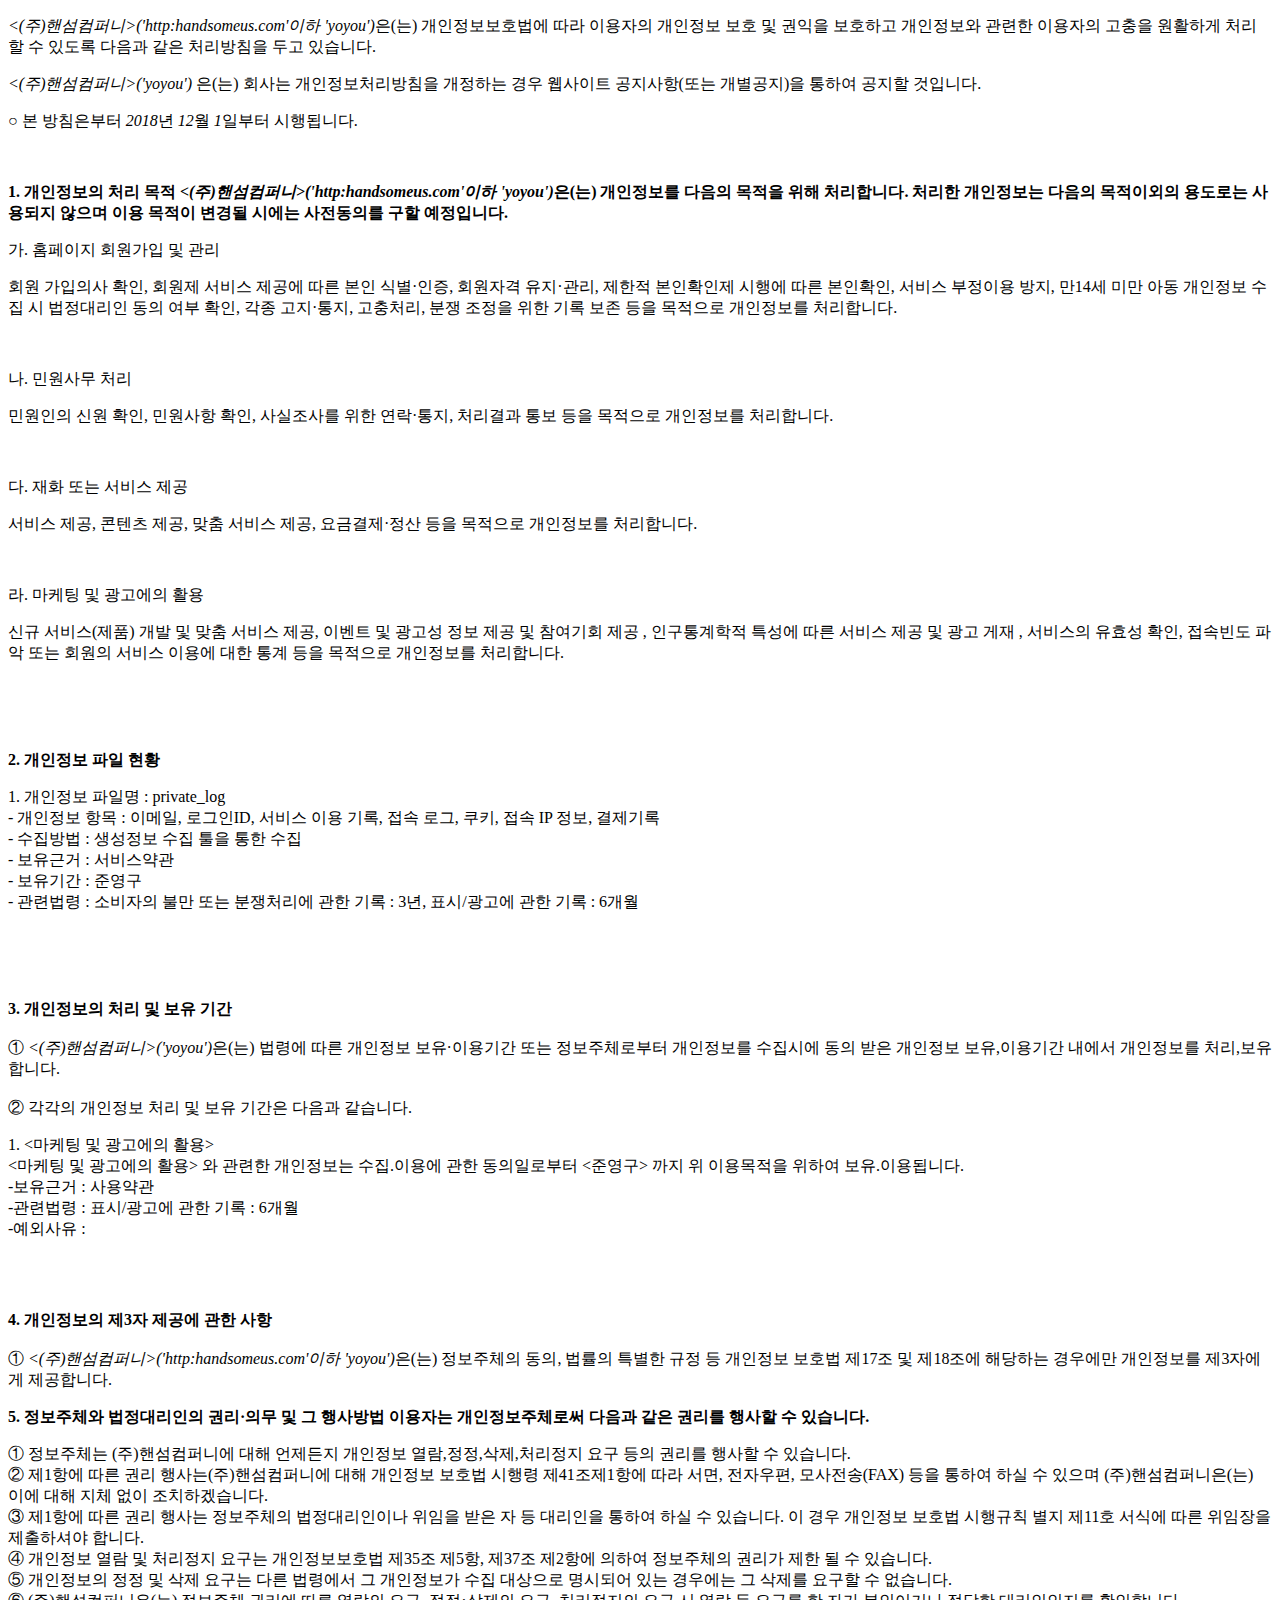
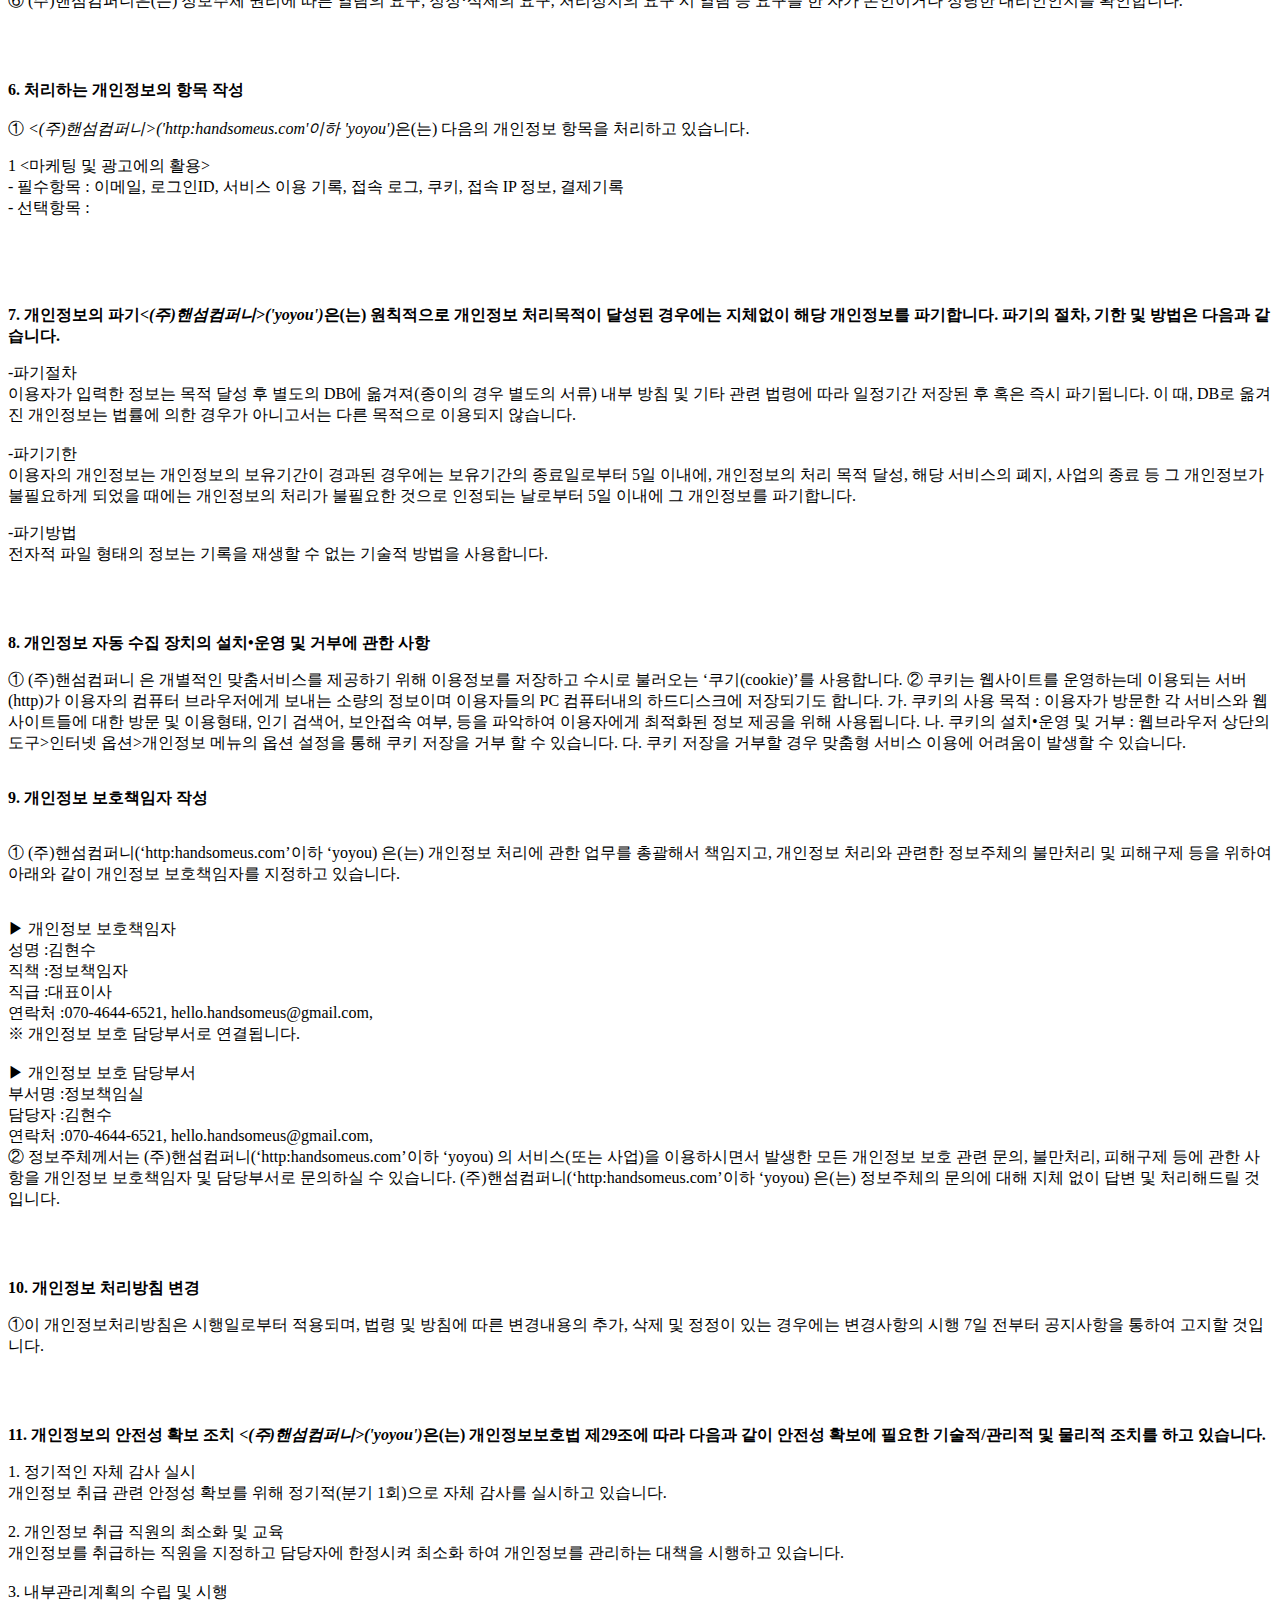
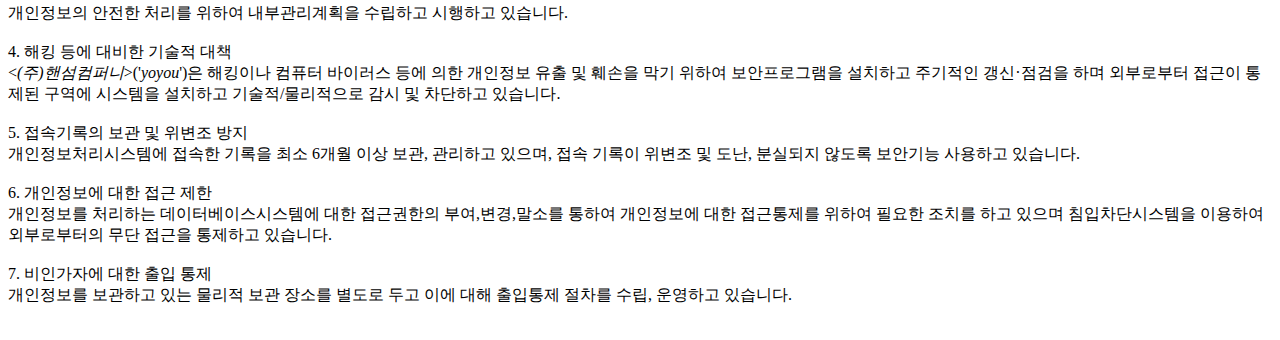
==== yoyou/private_policy.html @ 91006073 "yoyou private_policy" ====
<!DOCTYPE html PUBLIC "-//W3C//DTD XHTML 1.0 Transitional//EN" "http://www.w3.org/TR/xhtml1/DTD/xhtml1-transitional.dtd">
<html xmlns="http://www.w3.org/1999/xhtml" xml:lang="ko" lang="ko">
   <head>
      <meta http-equiv="Content-Type" content="text/html; charset=UTF-8">
      <title>개인정보처리방침  - 170</title>
   </head>
   <body>
      <p>
      <p class="ls2 lh6 bs5 ts4"><em class="emphasis"><(주)핸섬컴퍼니>('http:handsomeus.com'이하  'yoyou')</em>은(는) 개인정보보호법에 따라 이용자의 개인정보 보호 및 권익을 보호하고 개인정보와 관련한 이용자의 고충을 원활하게 처리할 수 있도록 다음과 같은 처리방침을 두고 있습니다.</p>
      <p class="ls2 lh6 bs5 ts4"><em class="emphasis"><(주)핸섬컴퍼니>('yoyou')</em> 은(는) 회사는 개인정보처리방침을 개정하는 경우 웹사이트 공지사항(또는 개별공지)을 통하여 공지할 것입니다.</p>
      <p class="ls2">○ 본 방침은부터 <em class="emphasis">2018</em>년 <em class="emphasis">12</em>월 <em class="emphasis">1</em>일부터 시행됩니다.</p>
      </br>
      <p class='lh6 bs4'><strong>1. 개인정보의 처리 목적 <em class="emphasis"><(주)핸섬컴퍼니>('http:handsomeus.com'이하  'yoyou')</em>은(는) 개인정보를 다음의 목적을 위해 처리합니다. 처리한 개인정보는 다음의 목적이외의 용도로는 사용되지 않으며 이용 목적이 변경될 시에는 사전동의를 구할 예정입니다.</strong></p>
      <p class="ls2">가. 홈페이지 회원가입 및 관리</p>
      <p class="ls2">회원 가입의사 확인, 회원제 서비스 제공에 따른 본인 식별·인증, 회원자격 유지·관리, 제한적 본인확인제 시행에 따른 본인확인, 서비스 부정이용 방지, 만14세 미만 아동 개인정보 수집 시 법정대리인 동의 여부 확인, 각종 고지·통지, 고충처리, 분쟁 조정을 위한 기록 보존 등을 목적으로 개인정보를 처리합니다.</p>
      </br>
      <p class="ls2">나. 민원사무 처리</p>
      <p class="ls2">민원인의 신원 확인, 민원사항 확인, 사실조사를 위한 연락·통지, 처리결과 통보 등을 목적으로 개인정보를 처리합니다.</p>
      </br>
      <p class="ls2">다. 재화 또는 서비스 제공</p>
      <p class="ls2">서비스 제공, 콘텐츠 제공, 맞춤 서비스 제공, 요금결제·정산 등을 목적으로 개인정보를 처리합니다.</p>
      </br>
      <p class="ls2">라. 마케팅 및 광고에의 활용</p>
      <p class="ls2">신규 서비스(제품) 개발 및 맞춤 서비스 제공, 이벤트 및 광고성 정보 제공 및 참여기회 제공 , 인구통계학적 특성에 따른 서비스 제공 및 광고 게재 , 서비스의 유효성 확인, 접속빈도 파악 또는 회원의 서비스 이용에 대한 통계 등을 목적으로 개인정보를 처리합니다.</p>
      </br></br></br>
      <p class='lh6 bs4'><strong>2. 개인정보 파일 현황</br></strong></p>
      <p class='ls2'>1. 개인정보 파일명 : private_log</br> - 개인정보 항목 : 이메일, 로그인ID, 서비스 이용 기록, 접속 로그, 쿠키, 접속 IP 정보, 결제기록</br> - 수집방법 : 생성정보 수집 툴을 통한 수집</br> - 보유근거 : 서비스약관</br>  - 보유기간 : 준영구</br>  - 관련법령 : 소비자의 불만 또는 분쟁처리에 관한 기록 : 3년, 표시/광고에 관한 기록 : 6개월</p>
      </br></br></br>
      <p class='lh6 bs4'><strong>3. 개인정보의 처리 및 보유 기간</strong></br></br>① <em class="emphasis"><(주)핸섬컴퍼니>('yoyou')</em>은(는) 법령에 따른 개인정보 보유·이용기간 또는 정보주체로부터 개인정보를 수집시에 동의 받은 개인정보 보유,이용기간 내에서 개인정보를 처리,보유합니다.</br></br>② 각각의 개인정보 처리 및 보유 기간은 다음과 같습니다.</p>
      1.
      <마케팅 및 광고에의 활용>
      </br>
      <마케팅 및 광고에의 활용>
      와 관련한 개인정보는 수집.이용에 관한 동의일로부터
      <준영구>
      까지 위 이용목적을 위하여 보유.이용됩니다.</br>-보유근거 : 사용약관</br>-관련법령 : 표시/광고에 관한 기록 : 6개월</br>-예외사유 : </br></br></br></br>
      <p class='lh6 bs4'><strong>4. 개인정보의 제3자 제공에 관한 사항</strong></br></br> ① <em class="emphasis"><(주)핸섬컴퍼니>('http:handsomeus.com'이하 'yoyou')</em>은(는) 정보주체의 동의, 법률의 특별한 규정 등 개인정보 보호법 제17조 및 제18조에 해당하는 경우에만 개인정보를 제3자에게 제공합니다.</p>
      <p class="lh6 bs4"><strong>5. 정보주체와 법정대리인의 권리·의무 및 그 행사방법 이용자는 개인정보주체로써 다음과 같은 권리를 행사할 수 있습니다.</strong></p>
      <p class="ls2">① 정보주체는 (주)핸섬컴퍼니에 대해 언제든지 개인정보 열람,정정,삭제,처리정지 요구 등의 권리를 행사할 수 있습니다.</br>② 제1항에 따른 권리 행사는(주)핸섬컴퍼니에 대해 개인정보 보호법 시행령 제41조제1항에 따라 서면, 전자우편, 모사전송(FAX) 등을 통하여 하실 수 있으며 (주)핸섬컴퍼니은(는) 이에 대해 지체 없이 조치하겠습니다.</br>③ 제1항에 따른 권리 행사는 정보주체의 법정대리인이나 위임을 받은 자 등 대리인을 통하여 하실 수 있습니다. 이 경우 개인정보 보호법 시행규칙 별지 제11호 서식에 따른 위임장을 제출하셔야 합니다.</br>④ 개인정보 열람 및 처리정지 요구는 개인정보보호법 제35조 제5항, 제37조 제2항에 의하여 정보주체의 권리가 제한 될 수 있습니다.</br>⑤ 개인정보의 정정 및 삭제 요구는 다른 법령에서 그 개인정보가 수집 대상으로 명시되어 있는 경우에는 그 삭제를 요구할 수 없습니다.</br>⑥ (주)핸섬컴퍼니은(는) 정보주체 권리에 따른 열람의 요구, 정정·삭제의 요구, 처리정지의 요구 시 열람 등 요구를 한 자가 본인이거나 정당한 대리인인지를 확인합니다.</p>
      </br></br>
      <p class='lh6 bs4'><strong>6. 처리하는 개인정보의 항목 작성 </strong></br></br> ① <em class="emphasis"><(주)핸섬컴퍼니>('http:handsomeus.com'이하  'yoyou')</em>은(는) 다음의 개인정보 항목을 처리하고 있습니다.</p>
      <p class='ls2'>
         1
         <마케팅 및 광고에의 활용>
         </br>- 필수항목 : 이메일, 로그인ID, 서비스 이용 기록, 접속 로그, 쿠키, 접속 IP 정보, 결제기록</br>- 선택항목 : 
      </p>
      </br></br></br>
      <p class='lh6 bs4'><strong>7. 개인정보의 파기<em class="emphasis"><(주)핸섬컴퍼니>('yoyou')</em>은(는) 원칙적으로 개인정보 처리목적이 달성된 경우에는 지체없이 해당 개인정보를 파기합니다. 파기의 절차, 기한 및 방법은 다음과 같습니다.</strong></p>
      <p class='ls2'>-파기절차</br>이용자가 입력한 정보는 목적 달성 후 별도의 DB에 옮겨져(종이의 경우 별도의 서류) 내부 방침 및 기타 관련 법령에 따라 일정기간 저장된 후 혹은 즉시 파기됩니다. 이 때, DB로 옮겨진 개인정보는 법률에 의한 경우가 아니고서는 다른 목적으로 이용되지 않습니다.</br></br>-파기기한</br>이용자의 개인정보는 개인정보의 보유기간이 경과된 경우에는 보유기간의 종료일로부터 5일 이내에, 개인정보의 처리 목적 달성, 해당 서비스의 폐지, 사업의 종료 등 그 개인정보가 불필요하게 되었을 때에는 개인정보의 처리가 불필요한 것으로 인정되는 날로부터 5일 이내에 그 개인정보를 파기합니다.</p>
      <p class='ls2'>-파기방법</br>전자적 파일 형태의 정보는 기록을 재생할 수 없는 기술적 방법을 사용합니다.</p>
      </br></br>
      <p class="lh6 bs4"><strong>8. 개인정보 자동 수집 장치의 설치•운영 및 거부에 관한 사항</strong></p>
      <p class="ls2">① (주)핸섬컴퍼니 은 개별적인 맞춤서비스를 제공하기 위해 이용정보를 저장하고 수시로 불러오는 ‘쿠기(cookie)’를 사용합니다.
         ② 쿠키는 웹사이트를 운영하는데 이용되는 서버(http)가 이용자의 컴퓨터 브라우저에게 보내는 소량의 정보이며 이용자들의 PC 컴퓨터내의 하드디스크에 저장되기도 합니다.
         가. 쿠키의 사용 목적 : 이용자가 방문한 각 서비스와 웹 사이트들에 대한 방문 및 이용형태, 인기 검색어, 보안접속 여부, 등을 파악하여 이용자에게 최적화된 정보 제공을 위해 사용됩니다.
         나. 쿠키의 설치•운영 및 거부 : 웹브라우저 상단의 도구>인터넷 옵션>개인정보 메뉴의 옵션 설정을 통해 쿠키 저장을 거부 할 수 있습니다.
         다. 쿠키 저장을 거부할 경우 맞춤형 서비스 이용에 어려움이 발생할 수 있습니다.</br></br>
      <p class='lh6 bs4'><strong>9. 개인정보 보호책임자 작성 </strong></p>
      <br/> ①  (주)핸섬컴퍼니(‘http:handsomeus.com’이하 ‘yoyou) 은(는) 개인정보 처리에 관한 업무를 총괄해서 책임지고, 개인정보 처리와 관련한 정보주체의 불만처리 및 피해구제 등을 위하여 아래와 같이 개인정보 보호책임자를 지정하고 있습니다.
      <p class='ls2'><br/>▶ 개인정보 보호책임자 <br/>성명 :김현수<br/>직책 :정보책임자<br/>직급 :대표이사<br/>연락처 :070-4644-6521, hello.handsomeus@gmail.com, <br/>※ 개인정보 보호 담당부서로 연결됩니다.<br/> <br/>▶ 개인정보 보호 담당부서<br/>부서명 :정보책임실<br/>담당자 :김현수<br/>연락처 :070-4644-6521, hello.handsomeus@gmail.com, <br/>② 정보주체께서는 (주)핸섬컴퍼니(‘http:handsomeus.com’이하 ‘yoyou) 의 서비스(또는 사업)을 이용하시면서 발생한 모든 개인정보 보호 관련 문의, 불만처리, 피해구제 등에 관한 사항을 개인정보 보호책임자 및 담당부서로 문의하실 수 있습니다. (주)핸섬컴퍼니(‘http:handsomeus.com’이하 ‘yoyou) 은(는) 정보주체의 문의에 대해 지체 없이 답변 및 처리해드릴 것입니다.</p>
      </br></br>
      <p class='lh6 bs4'><strong>10. 개인정보 처리방침 변경 </strong></p>
      <p>①이 개인정보처리방침은 시행일로부터 적용되며, 법령 및 방침에 따른 변경내용의 추가, 삭제 및 정정이 있는 경우에는 변경사항의 시행 7일 전부터 공지사항을 통하여 고지할 것입니다.</p>
      </br></br>
      <p class='lh6 bs4'><strong>11. 개인정보의 안전성 확보 조치 <em class="emphasis"><(주)핸섬컴퍼니>('yoyou')</em>은(는) 개인정보보호법 제29조에 따라 다음과 같이 안전성 확보에 필요한 기술적/관리적 및 물리적 조치를 하고 있습니다.</strong></p>
      <p class='ls2'>1. 정기적인 자체 감사 실시</br> 개인정보 취급 관련 안정성 확보를 위해 정기적(분기 1회)으로 자체 감사를 실시하고 있습니다.</br></br>2. 개인정보 취급 직원의 최소화 및 교육</br> 개인정보를 취급하는 직원을 지정하고 담당자에 한정시켜 최소화 하여 개인정보를 관리하는 대책을 시행하고 있습니다.</br></br>3. 내부관리계획의 수립 및 시행</br> 개인정보의 안전한 처리를 위하여 내부관리계획을 수립하고 시행하고 있습니다.</br></br>4. 해킹 등에 대비한 기술적 대책</br> <<em class="emphasis">(주)핸섬컴퍼니</em>>('<em class="emphasis">yoyou</em>')은 해킹이나 컴퓨터 바이러스 등에 의한 개인정보 유출 및 훼손을 막기 위하여 보안프로그램을 설치하고 주기적인 갱신·점검을 하며 외부로부터 접근이 통제된 구역에 시스템을 설치하고 기술적/물리적으로 감시 및 차단하고 있습니다.</br></br>5. 접속기록의 보관 및 위변조 방지</br> 개인정보처리시스템에 접속한 기록을 최소 6개월 이상 보관, 관리하고 있으며, 접속 기록이 위변조 및 도난, 분실되지 않도록 보안기능 사용하고 있습니다.</br></br>6. 개인정보에 대한 접근 제한</br> 개인정보를 처리하는 데이터베이스시스템에 대한 접근권한의 부여,변경,말소를 통하여 개인정보에 대한 접근통제를 위하여 필요한 조치를 하고 있으며 침입차단시스템을 이용하여 외부로부터의 무단 접근을 통제하고 있습니다.</br></br>7. 비인가자에 대한 출입 통제</br> 개인정보를 보관하고 있는 물리적 보관 장소를 별도로 두고 이에 대해 출입통제 절차를 수립, 운영하고 있습니다.</br></br></p>
      </p>
   </body>
</html>
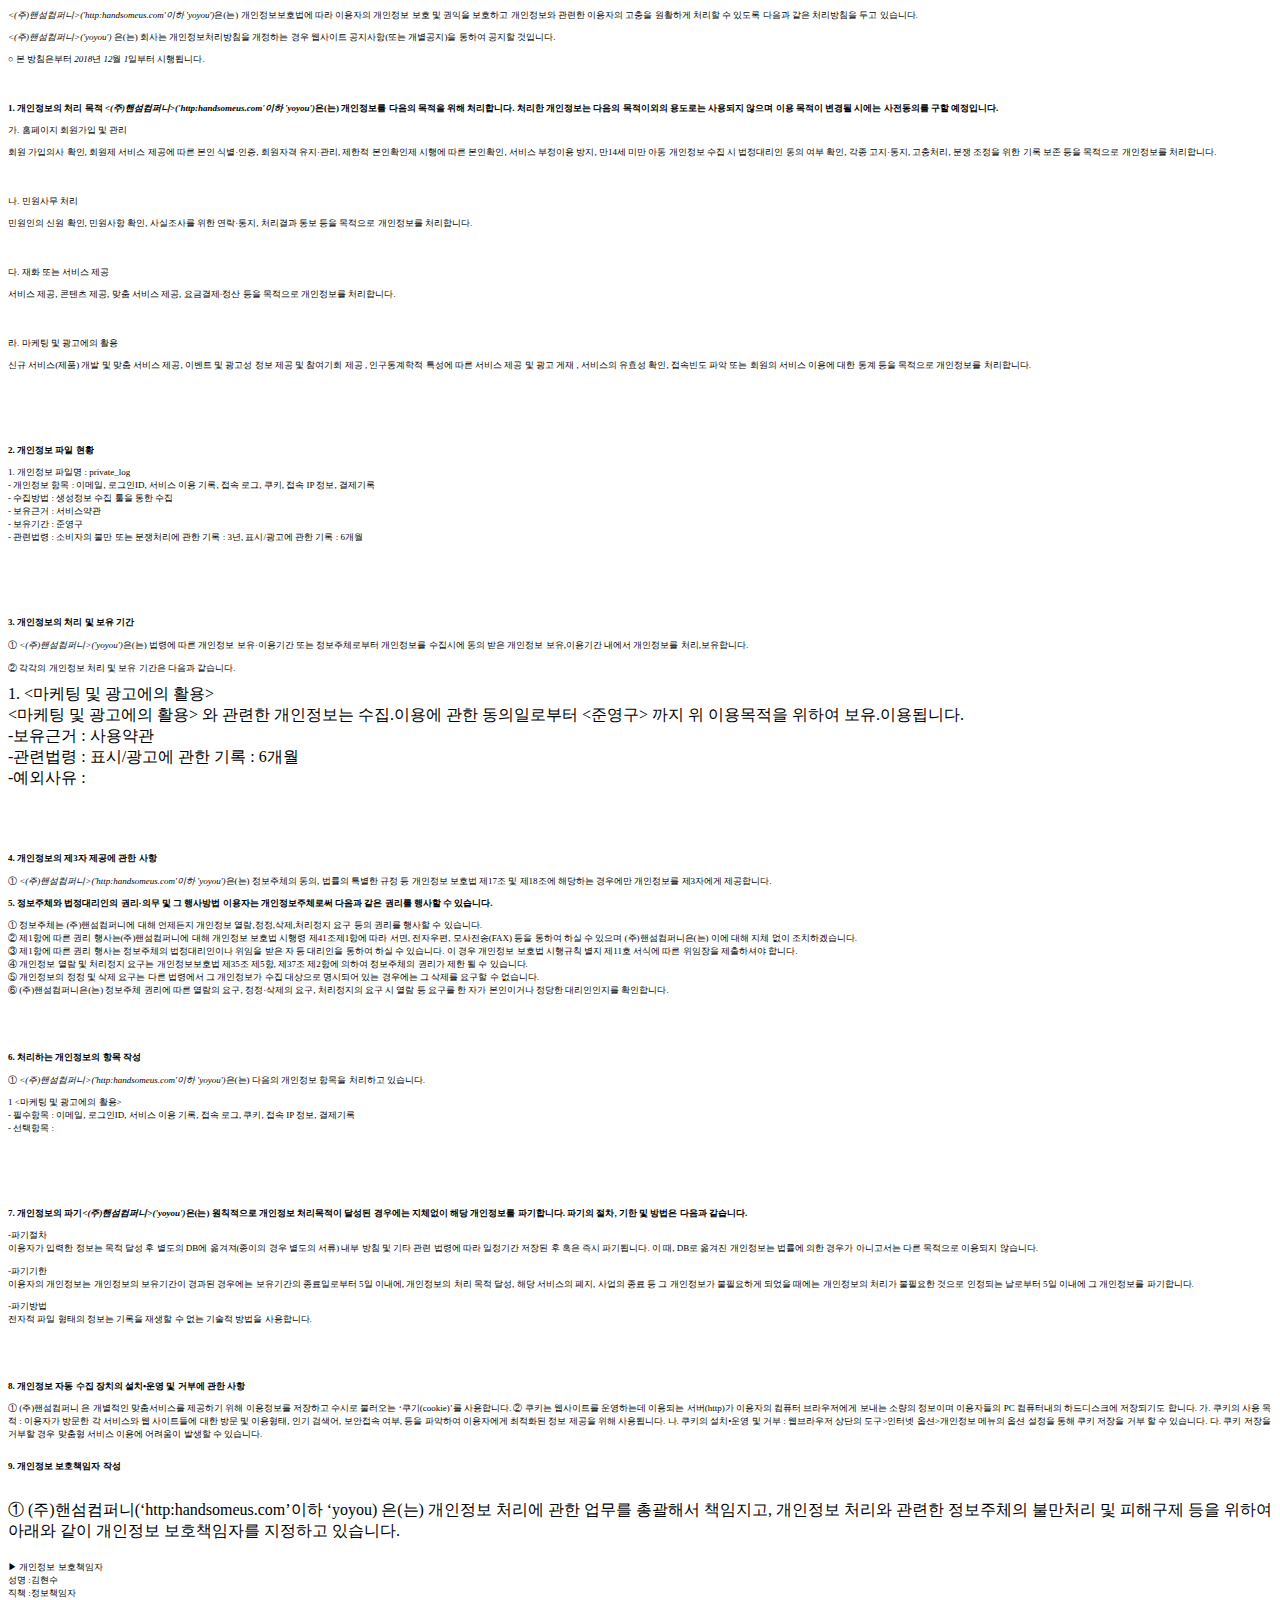
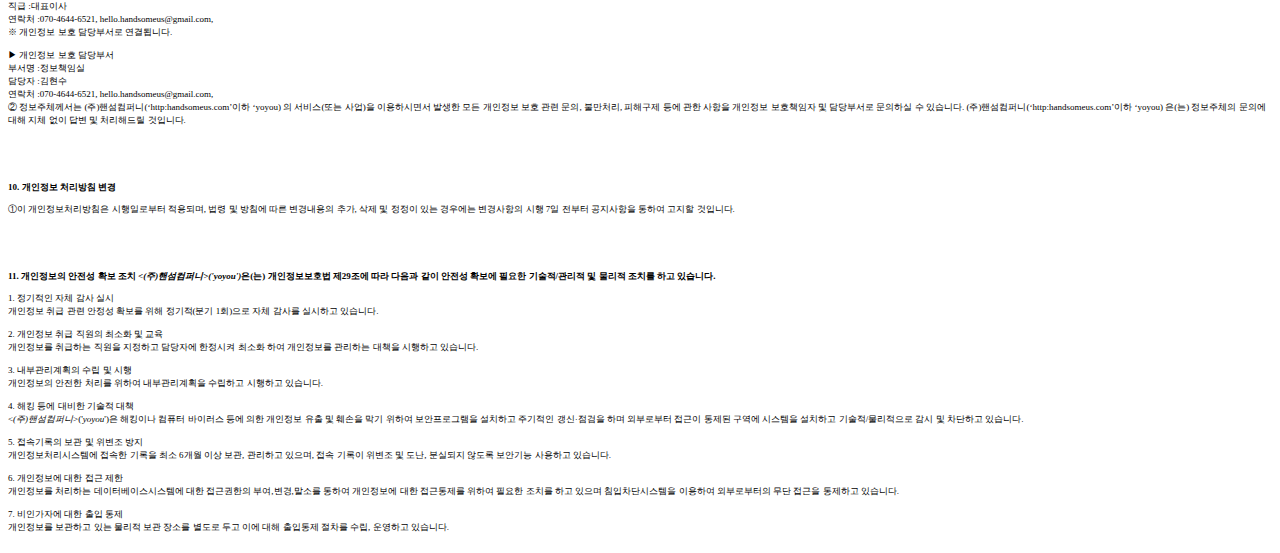
==== commit 4815cf1f: "Update private_policy.html" ====
--- a/yoyou/private_policy.html
+++ b/yoyou/private_policy.html
@@ -3,6 +3,9 @@
    <head>
       <meta http-equiv="Content-Type" content="text/html; charset=UTF-8">
       <title>개인정보처리방침  - 170</title>
+      <style>
+         p {font-size:9px}
+      </style>
    </head>
    <body>
       <p>
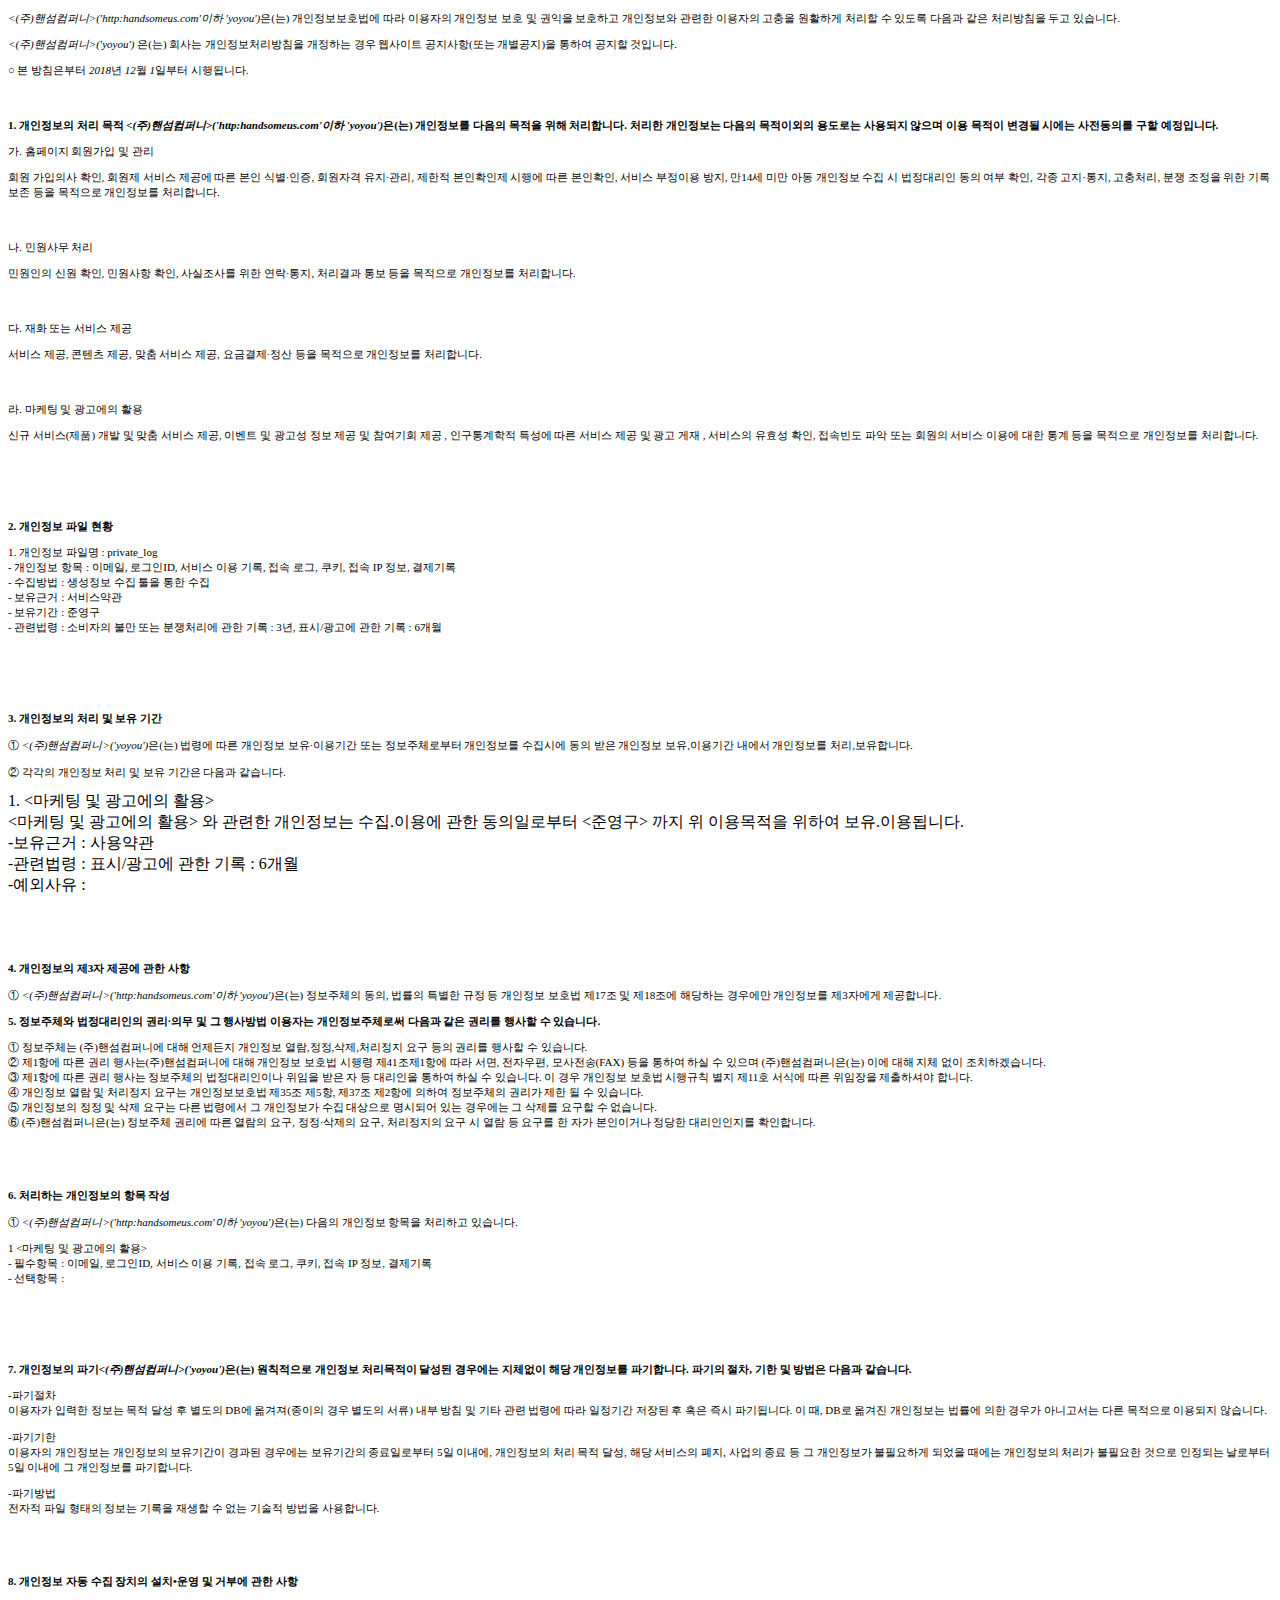
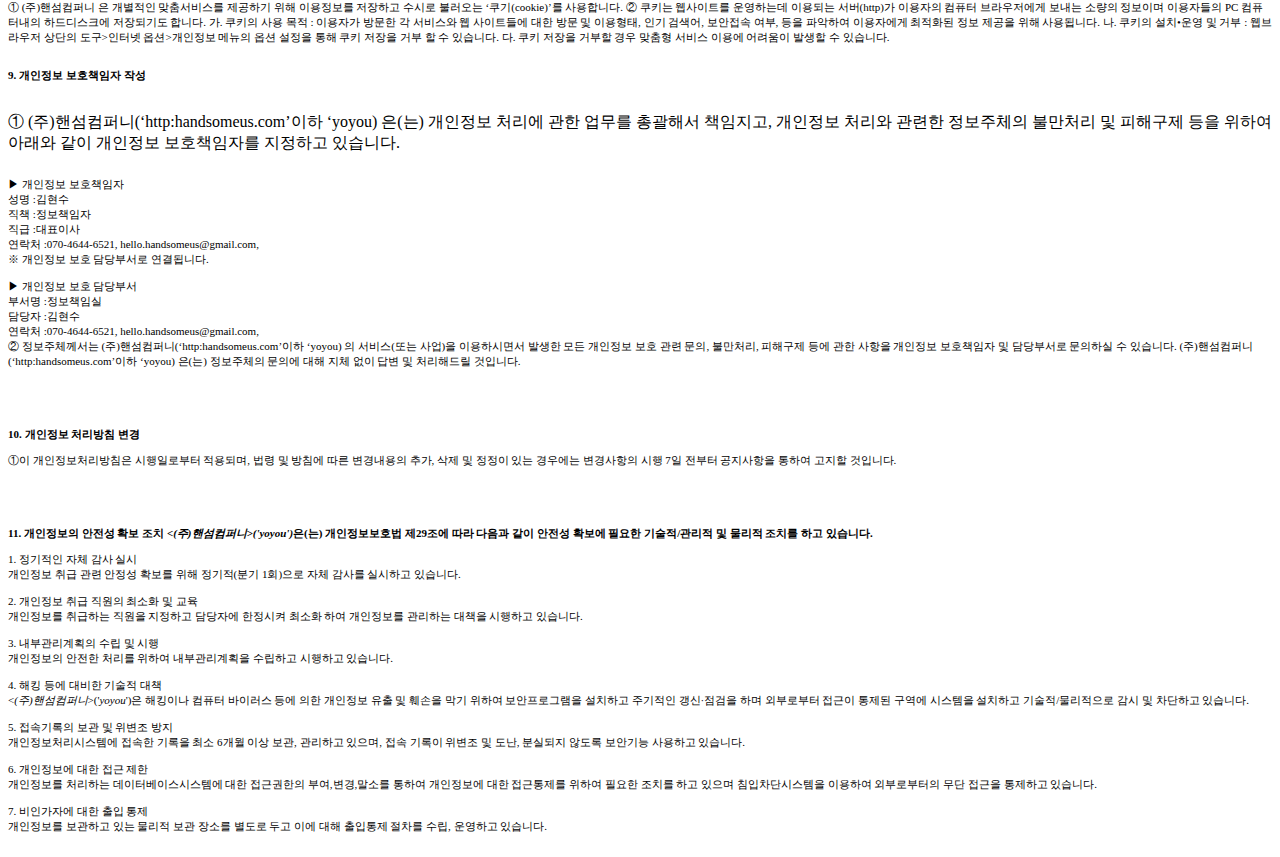
==== commit dd701a06: "Update private_policy.html" ====
--- a/yoyou/private_policy.html
+++ b/yoyou/private_policy.html
@@ -4,7 +4,7 @@
       <meta http-equiv="Content-Type" content="text/html; charset=UTF-8">
       <title>개인정보처리방침  - 170</title>
       <style>
-         p {font-size:9px}
+         p {font-size:11px}
       </style>
    </head>
    <body>
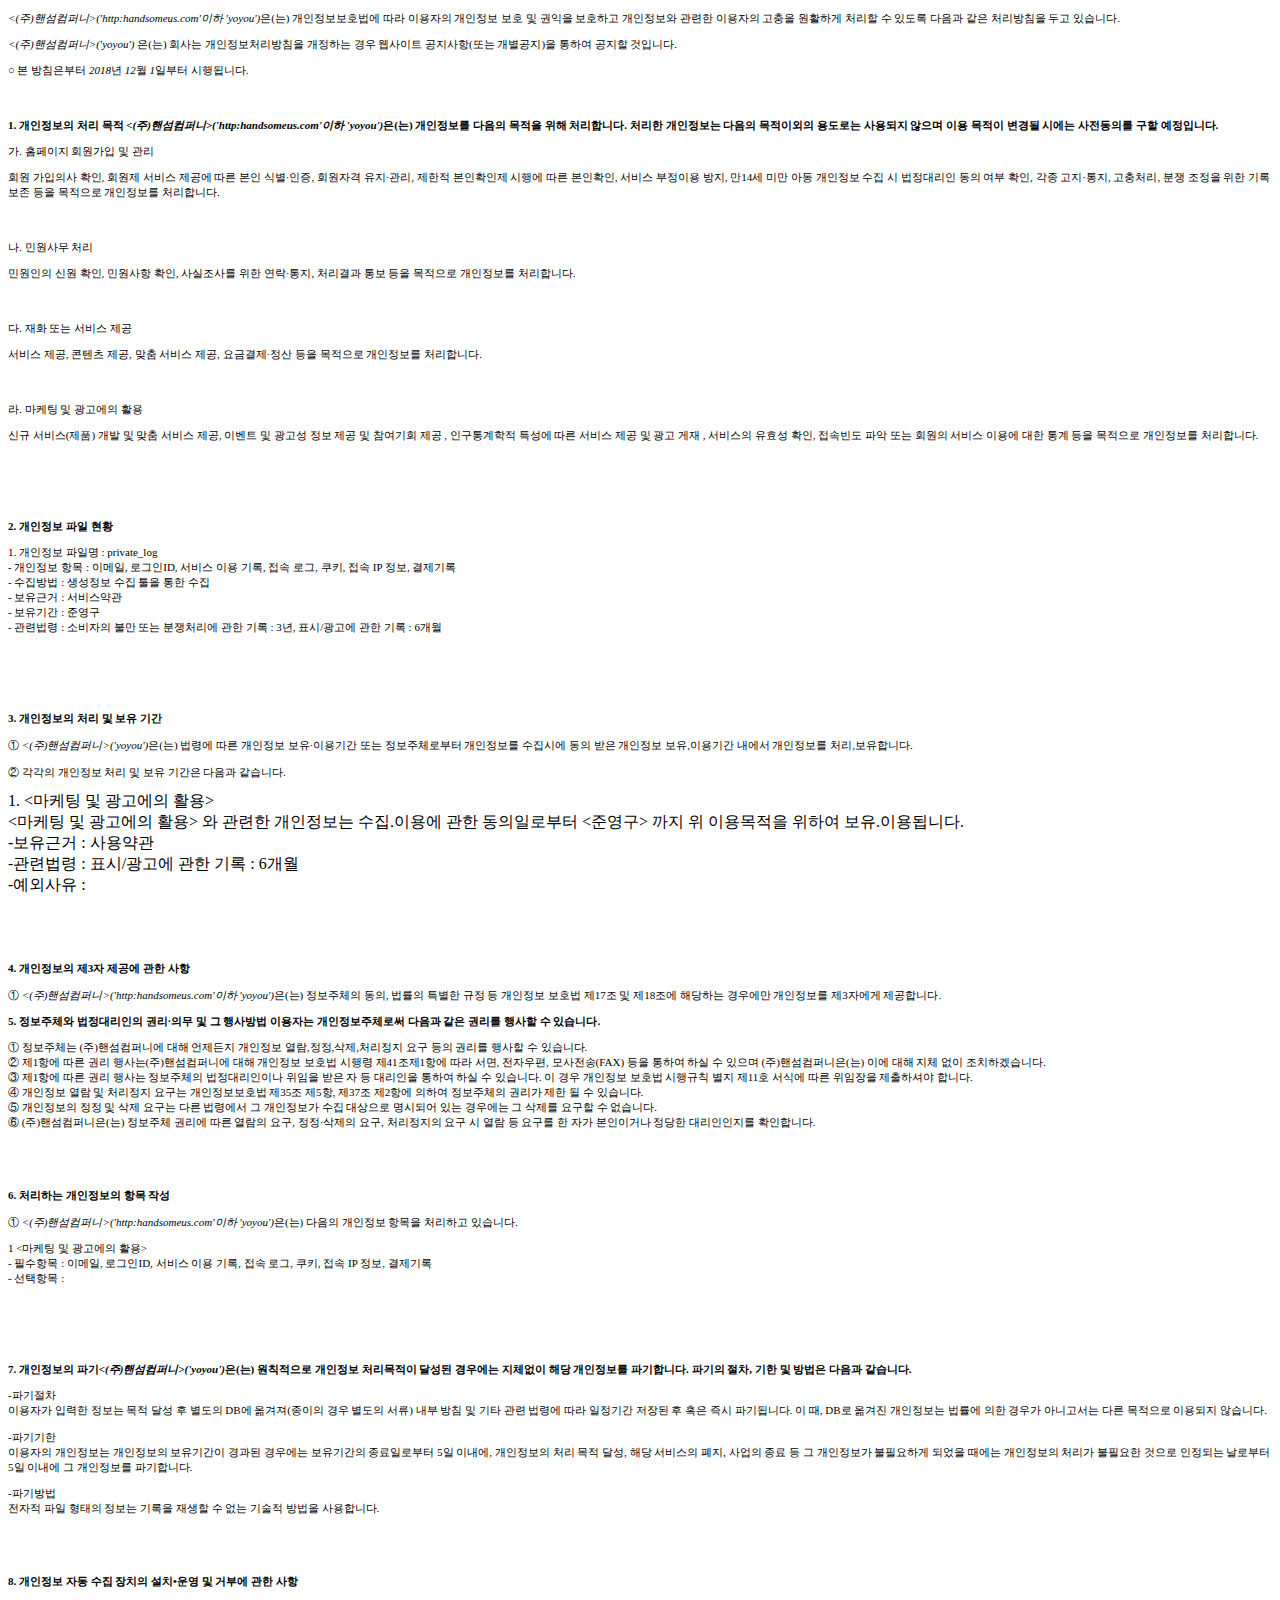
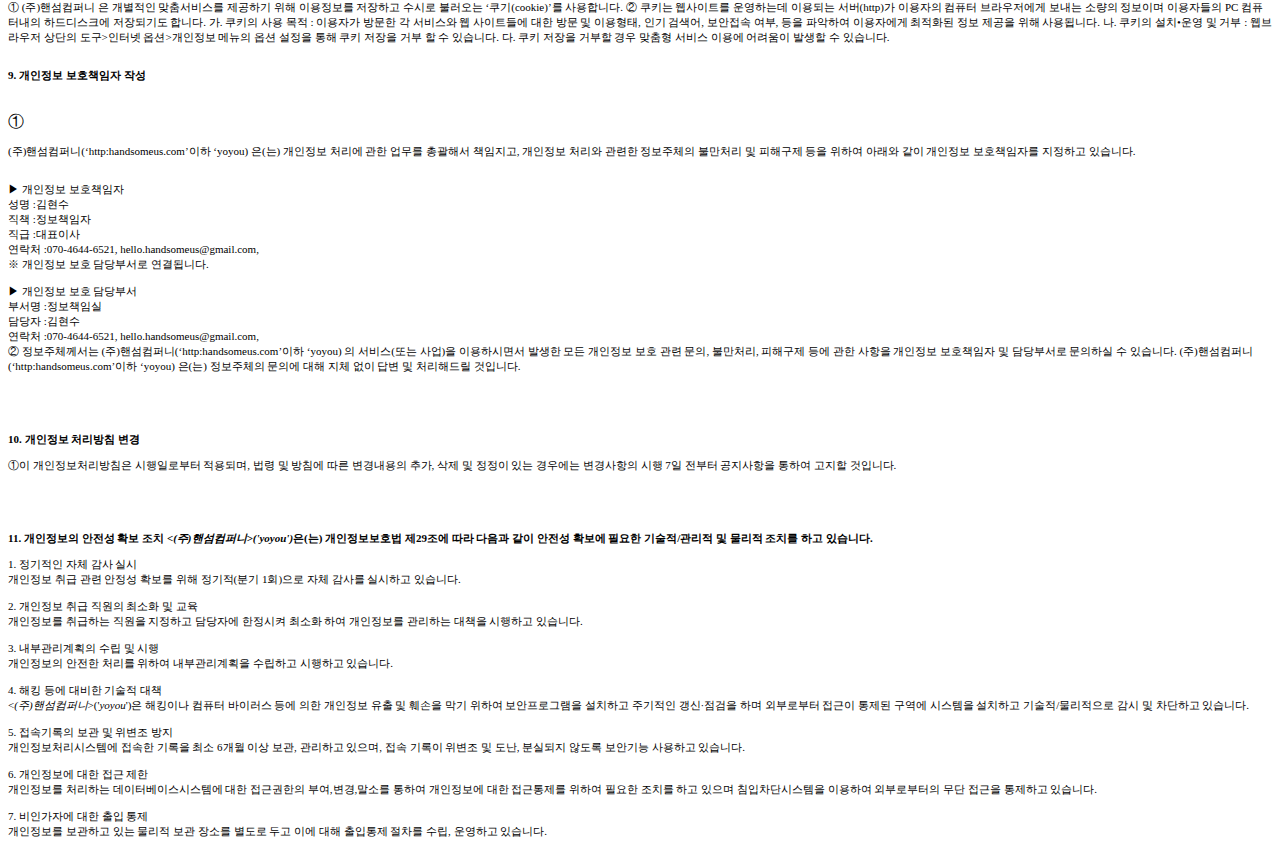
==== commit ea51fed8: "update corrections" ====
--- a/yoyou/private_policy.html
+++ b/yoyou/private_policy.html
@@ -59,7 +59,7 @@
          나. 쿠키의 설치•운영 및 거부 : 웹브라우저 상단의 도구>인터넷 옵션>개인정보 메뉴의 옵션 설정을 통해 쿠키 저장을 거부 할 수 있습니다.
          다. 쿠키 저장을 거부할 경우 맞춤형 서비스 이용에 어려움이 발생할 수 있습니다.</br></br>
       <p class='lh6 bs4'><strong>9. 개인정보 보호책임자 작성 </strong></p>
-      <br/> ①  (주)핸섬컴퍼니(‘http:handsomeus.com’이하 ‘yoyou) 은(는) 개인정보 처리에 관한 업무를 총괄해서 책임지고, 개인정보 처리와 관련한 정보주체의 불만처리 및 피해구제 등을 위하여 아래와 같이 개인정보 보호책임자를 지정하고 있습니다.
+      <br/> ①  <p>(주)핸섬컴퍼니(‘http:handsomeus.com’이하 ‘yoyou) 은(는) 개인정보 처리에 관한 업무를 총괄해서 책임지고, 개인정보 처리와 관련한 정보주체의 불만처리 및 피해구제 등을 위하여 아래와 같이 개인정보 보호책임자를 지정하고 있습니다. </p>
       <p class='ls2'><br/>▶ 개인정보 보호책임자 <br/>성명 :김현수<br/>직책 :정보책임자<br/>직급 :대표이사<br/>연락처 :070-4644-6521, hello.handsomeus@gmail.com, <br/>※ 개인정보 보호 담당부서로 연결됩니다.<br/> <br/>▶ 개인정보 보호 담당부서<br/>부서명 :정보책임실<br/>담당자 :김현수<br/>연락처 :070-4644-6521, hello.handsomeus@gmail.com, <br/>② 정보주체께서는 (주)핸섬컴퍼니(‘http:handsomeus.com’이하 ‘yoyou) 의 서비스(또는 사업)을 이용하시면서 발생한 모든 개인정보 보호 관련 문의, 불만처리, 피해구제 등에 관한 사항을 개인정보 보호책임자 및 담당부서로 문의하실 수 있습니다. (주)핸섬컴퍼니(‘http:handsomeus.com’이하 ‘yoyou) 은(는) 정보주체의 문의에 대해 지체 없이 답변 및 처리해드릴 것입니다.</p>
       </br></br>
       <p class='lh6 bs4'><strong>10. 개인정보 처리방침 변경 </strong></p>
